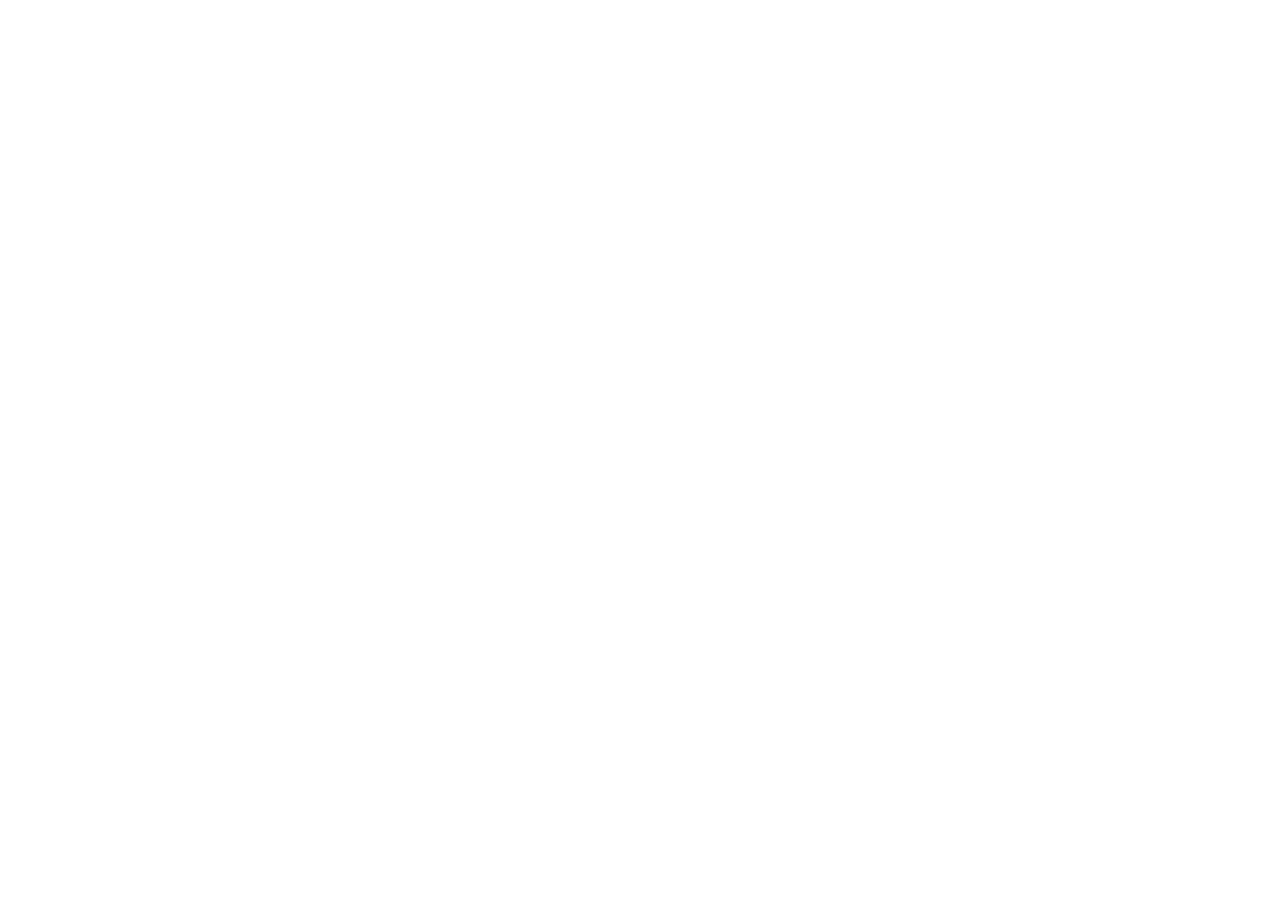
==== _src/templates/index.html @ 07c8d9de "Add initial files" ====
<!DOCTYPE html>
<html lang="es">
<head>
	<meta charset="UTF-8">
	<title>Adalab Web Starter Kit</title>
  <link rel="icon" href="favicon.png"/>
	<link rel="stylesheet" href="assets/css/main.css">
</head>
<body>
  <div class="page">
    <partial src="_header.html" label="Header"></partial>
    <partial src="_main.html" label="Main"></partial>
  </div>
</body>
</html>
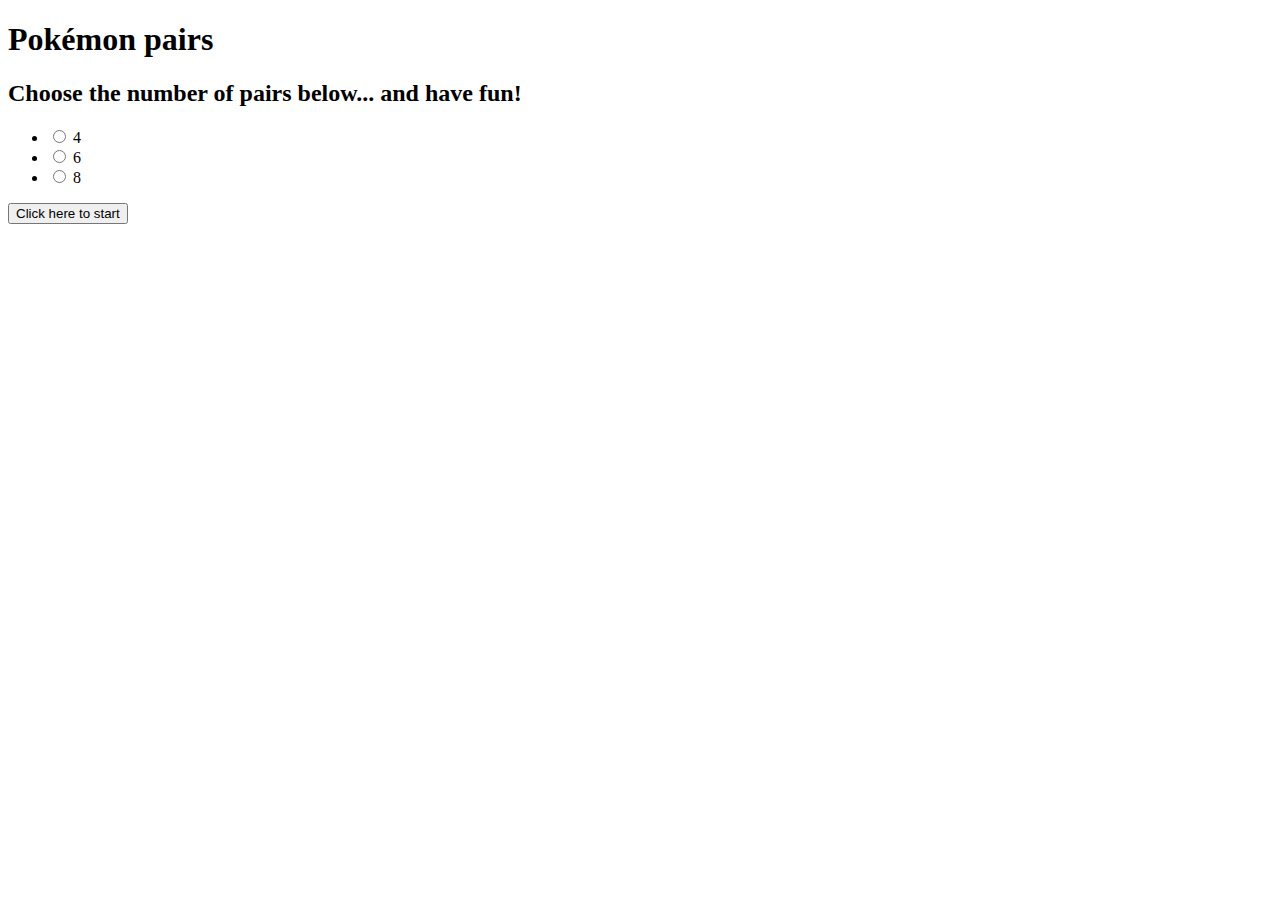
==== commit 7658613b: "Add styles" ====
--- a/_src/templates/index.html
+++ b/_src/templates/index.html
@@ -1,15 +1,46 @@
 <!DOCTYPE html>
-<html lang="es">
+<html lang="en">
 <head>
 	<meta charset="UTF-8">
-	<title>Adalab Web Starter Kit</title>
-  <link rel="icon" href="favicon.png"/>
+	<title>Pokémon pairs!</title>
+  <!-- <link rel="icon" href=""/> -->
+  <link href="https://fonts.googleapis.com/css?family=Wendy+One" rel="stylesheet">
 	<link rel="stylesheet" href="assets/css/main.css">
 </head>
 <body>
-  <div class="page">
-    <partial src="_header.html" label="Header"></partial>
-    <partial src="_main.html" label="Main"></partial>
-  </div>
+  <main class="page">
+    <h1 class="title">Pokémon pairs</h1>
+    <h2 class="subtitle">Choose the number of pairs below... and have fun!</h2>
+
+    <div class="form">
+      <ul class="options-list">
+        <li class="list__item">
+          <label for="option1">
+            <input type="radio" data-id="4" id="option1" name="number-options">
+            4
+          </label>
+        </li>
+
+        <li class="list__item">
+          <label for="option2">
+            <input type="radio" data-id="6" id="option2" name="number-options">
+            6
+          </label>
+        </li>
+
+        <li class="list__item">
+          <label for="option3">
+            <input type="radio" data-id="8" id="option3" name="number-options">
+            8
+          </label>
+        </li>
+      </ul>
+      <button type="button" class="btn">Click here to start</button>
+    </div>
+
+    <div class="results"></div>
+
+  </main>
+  <script src="assets/js/main.js"></script>
 </body>
 </html>
